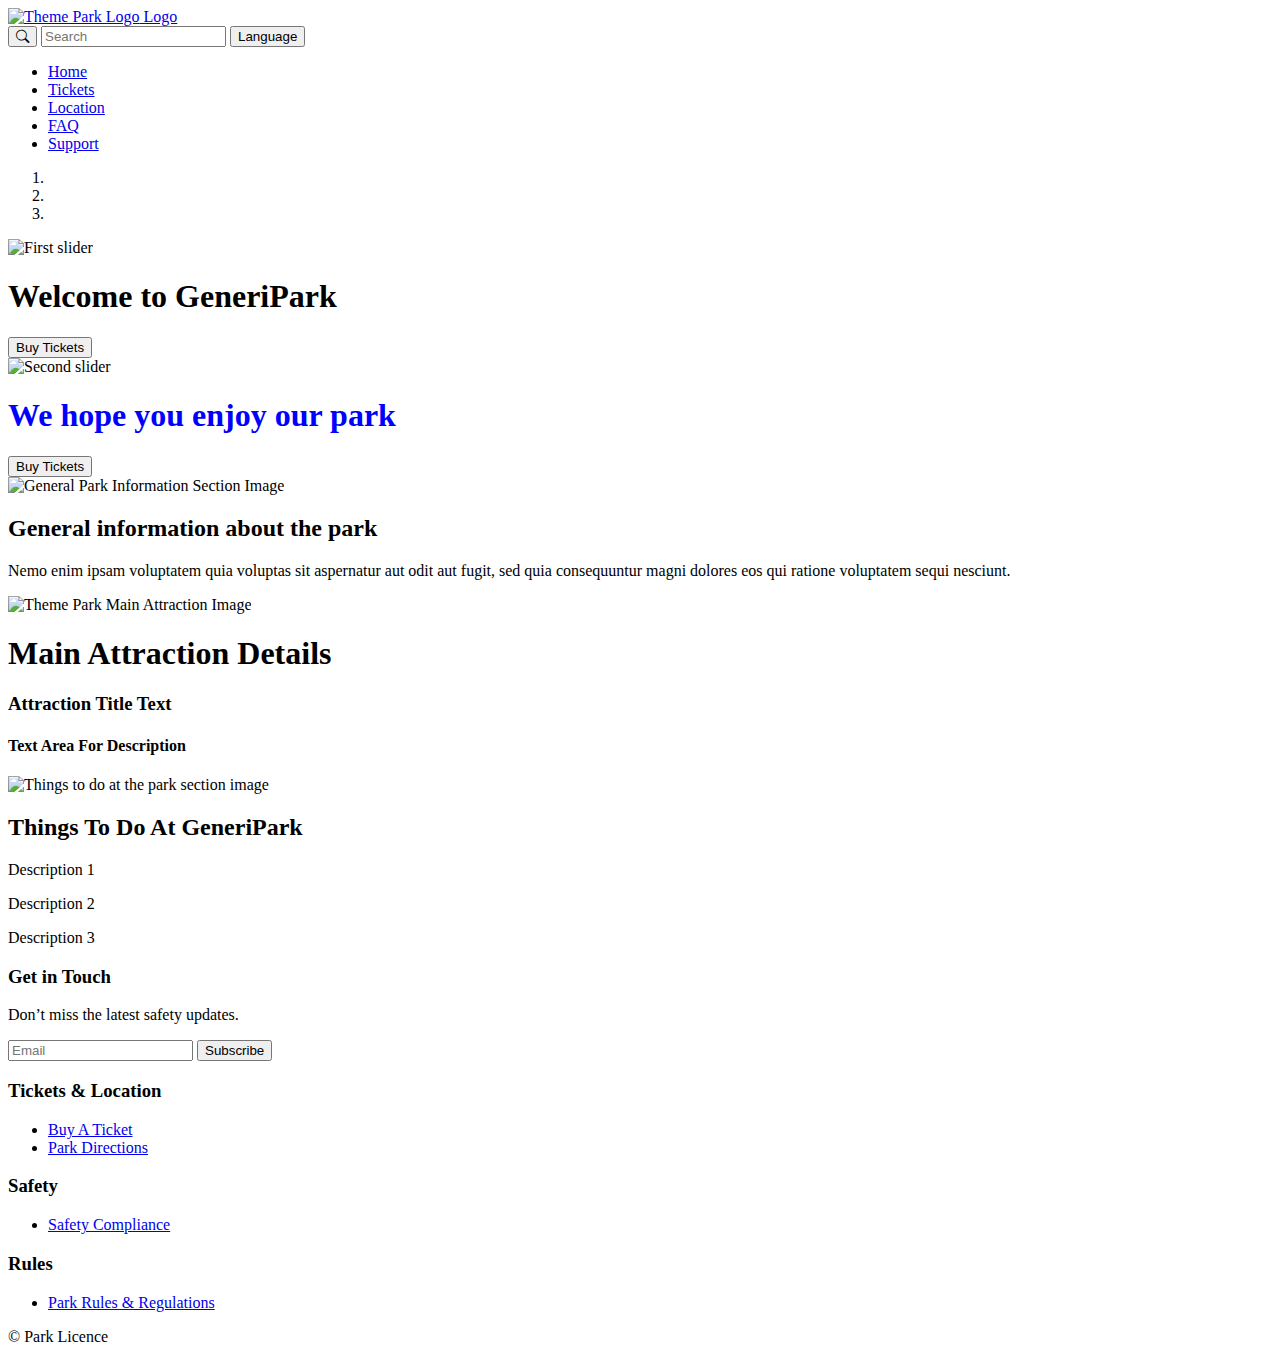
==== index.html @ 52cfaac5 "Update index.html" ====
<!DOCTYPE html>
<html lang="en">
<head>
    <meta charset="UTF-8">
    <meta http-equiv="X-UA-Compatible" content="IE=edge">
    <meta name="viewport" content="width=device-width, initial-scale=1.0">
    <title>Team89 - Welcome to GenericPark</title>
    <meta name="author" content="Team 89">
    <meta name="description" content="Team89 - GeneriPark Home Page">
    <!-- Bootstrap -->
    <link href="https://cdn.jsdelivr.net/npm/bootstrap@5.0.1/dist/css/bootstrap.min.css" rel="stylesheet" integrity="sha384-+0n0xVW2eSR5OomGNYDnhzAbDsOXxcvSN1TPprVMTNDbiYZCxYbOOl7+AMvyTG2x" crossorigin="anonymous">
    <!-- Bootstrap Icons -->
    <link rel="stylesheet" href="https://cdn.jsdelivr.net/npm/bootstrap-icons@1.5.0/font/bootstrap-icons.css">
    <link href="assets/css/style.css" rel="stylesheet" type="text/css" />
</head>
<body>
    <!-- Primary Navigation -->
    <nav class="navbar navbar-light bg-light">
        <div class="container-fluid">
            <a class="navbar-brand" href="index.html">
            <img src="assets/images/logo.png" alt="Theme Park Logo" width="30" height="24" class="d-inline-block align-text-top">
            Logo
            </a>
            <form class="d-flex">
                <button class="btn btn-outline-success" type="submit"><i class="bi bi-search"></i></button>
                <input class="form-control me-2" type="search" placeholder="Search" aria-label="Search">
                <button class="btn btn-secondary dropdown-toggle" type="button" id="dropdownMenuButton" data-toggle="dropdown" aria-haspopup="true" aria-expanded="false">
                    Language
                </button>
            </form>
        </div>
    </nav>
    <!-- Secondary Navigation -->
    <ul class="nav justify-content-center">
        <li class="nav-item">
          <a class="nav-link active" href="index.html">Home</a>  
        </li> 
        <li class="nav-item">
          <a class="nav-link active" href="online_sales.html">Tickets</a>
        </li>
        <li class="nav-item">
          <a class="nav-link" href="park_map.html">Location</a>
        </li>
        <li class="nav-item">
          <a class="nav-link" href="#">FAQ</a>
        </li>
        <li class="nav-item">
          <a class="nav-link" href="#">Support</a>
        </li>
    </ul>
    <!-- Hero Carousel Slider -->
    <div id="carouselExampleIndicators" class="carousel slide" data-ride="carousel">
        <ol class="carousel-indicators">
            <li data-target="#carouselExampleIndicators" data-slide-to="0" class="active"></li>
            <li data-target="#carouselExampleIndicators" data-slide-to="1"></li>
            <li data-target="#carouselExampleIndicators" data-slide-to="2"></li>
        </ol>
        <div class="carousel-inner">
            <div class="carousel-item active">
                <img class="d-block w-100" src="assets/images/hero1.png" alt="First slider">
                <div class="carousel-caption d-none d-md-block">
                    <h1 class="h-s2">Welcome to GeneriPark</h1>
                    <button type="button" class="btn btn-primary border-radius-lg">Buy Tickets</button>
                </div>
            </div>
            <div class="carousel-item">
                <img class="d-block w-100" src="assets/images/hero2.png" alt="Second slider">
                <div class="carousel-caption d-none d-md-block">
                    <h1 style="color:#0000ff;background-color: rgba(255, 255, 255, 0.4);">We hope you enjoy our park</h1>
                    <button type="button" class="btn btn-primary">Buy Tickets</button>
                </div>
            </div>
        </div>
        <a class="carousel-control-prev" href="#carouselExampleIndicators" role="button" data-slide="prev">
            <span class="carousel-control-prev-icon" aria-hidden="true"></span>
        </a>
        <a class="carousel-control-next" href="#carouselExampleIndicators" role="button" data-slide="next">
            <span class="carousel-control-next-icon" aria-hidden="true"></span>
        </a>
    </div>
    <!-- Section 1 - General Park Information -->
    <div class="container">
        <div class="grid">
            <div class="section1">
                <img 
                src="assets/images/section1.png" alt="General Park Information Section Image">
            </div>
            <div class="text1">
                <h2>General information about the park</h2>
                <p>Nemo enim ipsam voluptatem quia voluptas sit aspernatur aut odit aut fugit, sed quia consequuntur magni dolores eos qui ratione voluptatem sequi nesciunt.</p>
            </div>
        </div>
    </div>
    <!-- Section 2 - Main Attraction -->
    <div class="section2">
        <img src="assets/images/main_attraction.png" class="img-fluid" alt="Theme Park Main Attraction Image" id="main-attraction">
        <div class="s2-text">
            <h1 class="h-s2">Main Attraction Details</h1>
            <h3 class="h-s2">Attraction Title Text</h3>
            <h4 class="h-s2">Text Area For Description</h4>
        </div>
    </div>
    <!-- Section 3 - Things to do at the Park -->
    <div class="container">
        <div class="grid">
            <div class="section3">
                <img 
                src="assets/images/section3.png" alt="Things to do at the park section image">
            </div>
            <div class="text3">
                <h2>Things To Do At GeneriPark</h2>
                <p>Description 1</p>
                <p>Description 2</p>
                <p>Description 3</p>
            </div>
        </div>
    </div>
    <!-- Footer -->
    <footer class="new_footer_area bg_color">
        <div class="new_footer_top">
            <div class="container">
                <div class="row">
                    <div class="col-lg-3 col-md-6">
                        <div class="f_widget company_widget wow fadeInLeft" data-wow-delay="0.2s" style="visibility: visible; animation-delay: 0.2s; animation-name: fadeInLeft;">
                            <h3 class="f-title f_600 t_color f_size_18">Get in Touch</h3>
                            <p>Don’t miss the latest safety updates.</p>
                            <form action="#" class="f_subscribe_two mailchimp" method="post" novalidate>
                                <input type="text" name="EMAIL" class="form-control memail" placeholder="Email">
                                <button class="btn btn_get btn_get_two" type="submit">Subscribe</button>
                                <p class="mchimp-errmessage" style="display: none;"></p>
                                <p class="mchimp-sucmessage" style="display: none;"></p>
                            </form>
                        </div>
                    </div>
                    <div class="col-lg-3 col-md-6">
                        <div class="f_widget about-widget pl_70 wow fadeInLeft" data-wow-delay="0.6s" style="visibility: visible; animation-delay: 0.6s; animation-name: fadeInLeft;">
                            <h3 class="f-title f_600 t_color f_size_18">Tickets & Location</h3>
                            <ul class="list-unstyled f_list">
                                <li><a href="online_sales.html">Buy A Ticket</a></li>
                                <li><a href="park_map.html">Park Directions</a></li>
                            </ul>
                        </div>
                    </div>
                    <div class="col-lg-3 col-md-6">
                        <div class="f_widget about-widget pl_70 wow fadeInLeft" data-wow-delay="0.4s" style="visibility: visible; animation-delay: 0.4s; animation-name: fadeInLeft;">
                            <h3 class="f-title f_600 t_color f_size_18">Safety</h3>
                            <ul class="list-unstyled f_list">
                                <li><a href="index.html#safety">Safety Compliance</a></li>
                            </ul>
                        </div>
                    </div>
                    <div class="col-lg-3 col-md-6">
                        <div class="f_widget about-widget pl_70 wow fadeInLeft" data-wow-delay="0.4s" style="visibility: visible; animation-delay: 0.4s; animation-name: fadeInLeft;">
                            <h3 class="f-title f_600 t_color f_size_18">Rules</h3>
                            <ul class="list-unstyled f_list">
                                <li><a href="index.html#rules-regulations">Park Rules &amp; Regulations</a></li>
                            </ul>
                        </div>
                    </div>
                </div>
            </div>
        </div>
        <div class="footer_bottom">
            <div class="container">
                <div class="row align-items-center">
                    <div class="col-lg-6 col-sm-7">
                        <p class="mb-0 f_400">&copy; Park Licence</p>
                    </div>
                </div>
            </div>
        </div>
    </footer>
    <!-- Javascript Includes -->
    <script src="https://code.jquery.com/jquery-3.2.1.slim.min.js" integrity="sha384-KJ3o2DKtIkvYIK3UENzmM7KCkRr/rE9/Qpg6aAZGJwFDMVNA/GpGFF93hXpG5KkN" crossorigin="anonymous"></script>
    <script src="https://cdnjs.cloudflare.com/ajax/libs/popper.js/1.12.9/umd/popper.min.js" integrity="sha384-ApNbgh9B+Y1QKtv3Rn7W3mgPxhU9K/ScQsAP7hUibX39j7fakFPskvXusvfa0b4Q" crossorigin="anonymous"></script>
    <script src="https://maxcdn.bootstrapcdn.com/bootstrap/4.0.0/js/bootstrap.min.js" integrity="sha384-JZR6Spejh4U02d8jOt6vLEHfe/JQGiRRSQQxSfFWpi1MquVdAyjUar5+76PVCmYl" crossorigin="anonymous"></script>
    <script src="assets/js/script.js"></script>
</body>
</html>
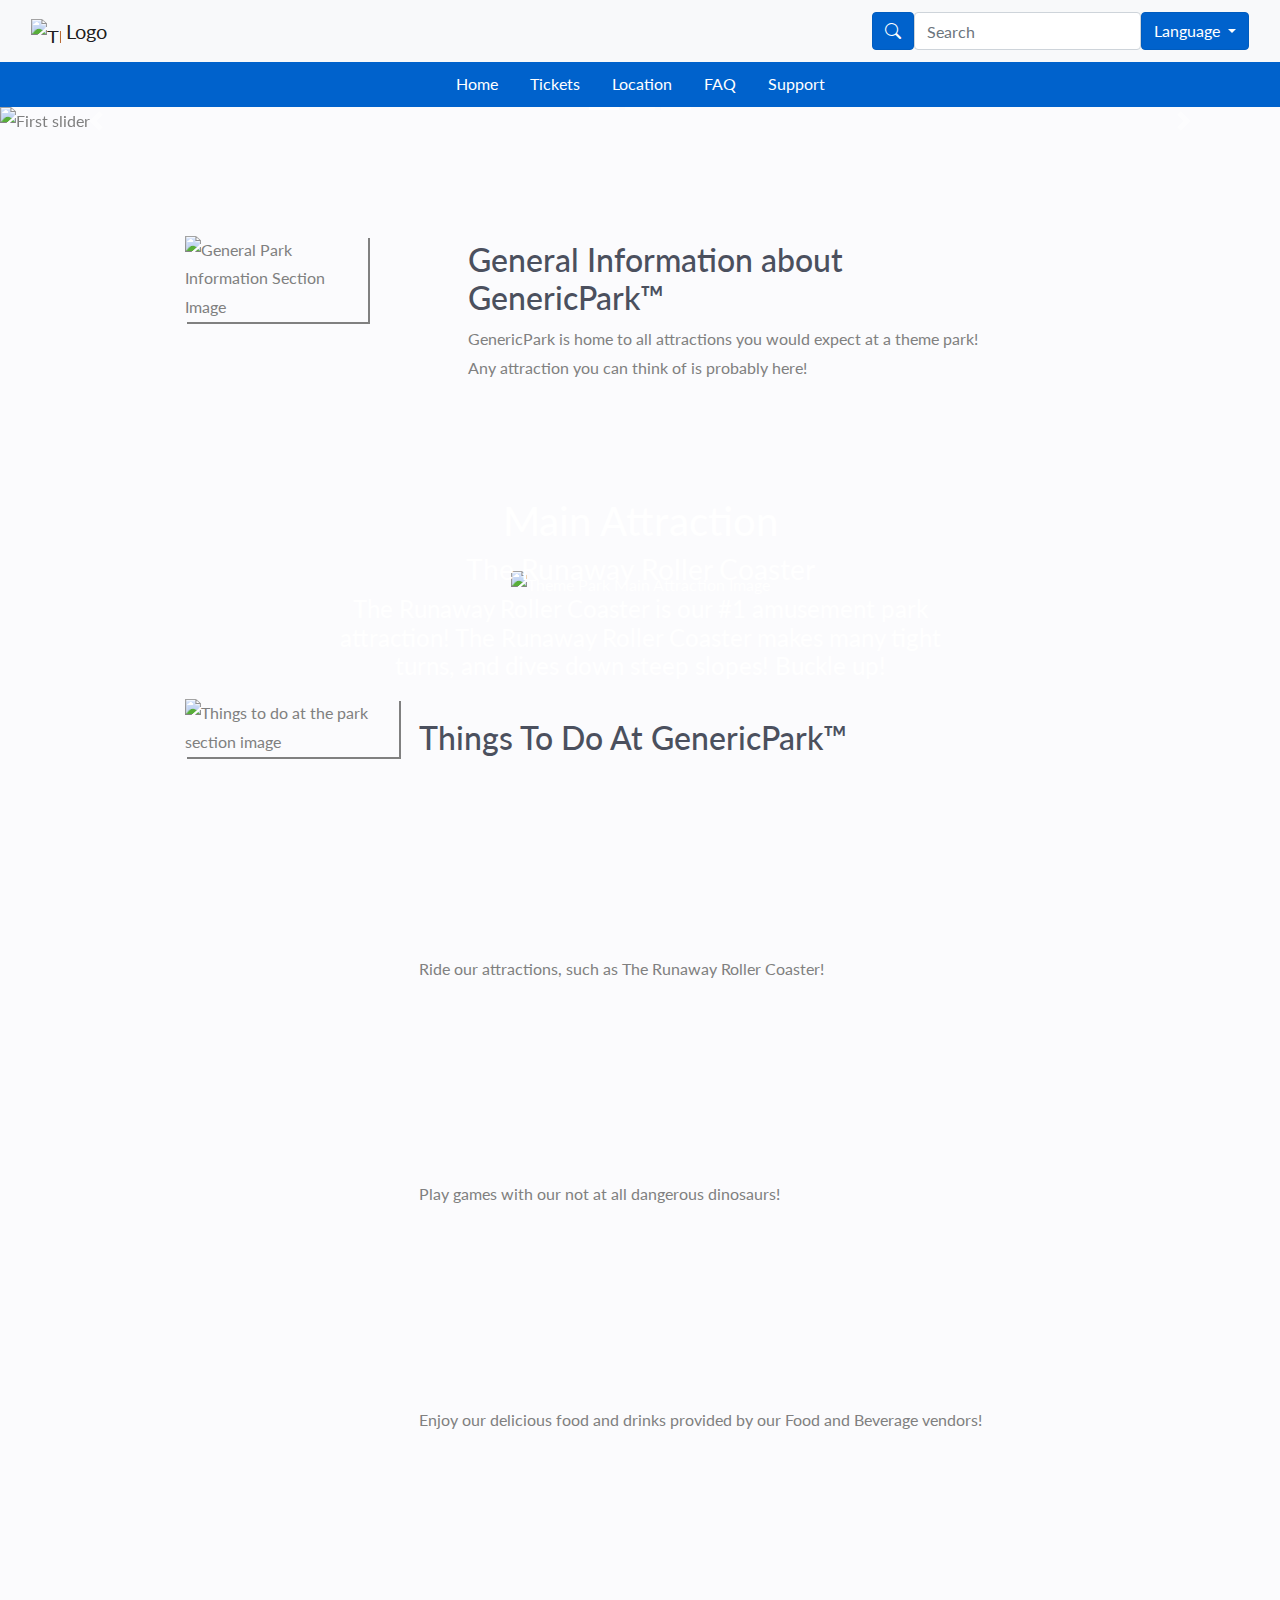
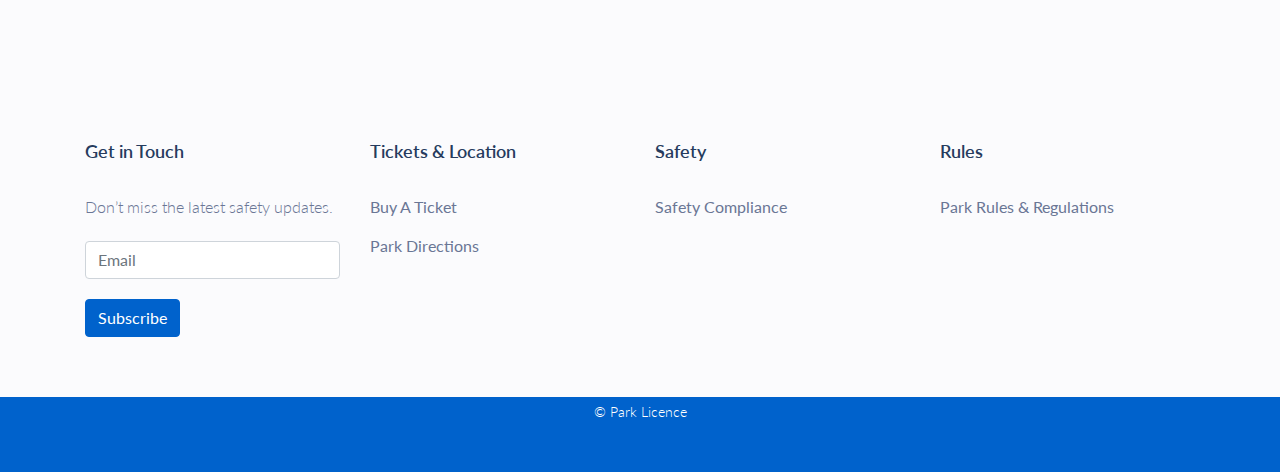
==== commit 239a06f7: "merge ellen's updates, include into the scss and compile." ====
--- a/index.html
+++ b/index.html
@@ -4,14 +4,17 @@
     <meta charset="UTF-8">
     <meta http-equiv="X-UA-Compatible" content="IE=edge">
     <meta name="viewport" content="width=device-width, initial-scale=1.0">
-    <title>Team89 - Welcome to GenericPark</title>
+    <title>Team89 - Welcome to GenericPark&trade;</title>
     <meta name="author" content="Team 89">
-    <meta name="description" content="Team89 - GeneriPark Home Page">
+    <meta name="description" content="Team89 - GenericPark Home Page">
+    <!-- Google Font -->
+    <link href="https://fonts.googleapis.com/css?family=Lato:300,400,700&amp;display=swap" rel="stylesheet">
     <!-- Bootstrap -->
     <link href="https://cdn.jsdelivr.net/npm/bootstrap@5.0.1/dist/css/bootstrap.min.css" rel="stylesheet" integrity="sha384-+0n0xVW2eSR5OomGNYDnhzAbDsOXxcvSN1TPprVMTNDbiYZCxYbOOl7+AMvyTG2x" crossorigin="anonymous">
     <!-- Bootstrap Icons -->
     <link rel="stylesheet" href="https://cdn.jsdelivr.net/npm/bootstrap-icons@1.5.0/font/bootstrap-icons.css">
     <link href="assets/css/style.css" rel="stylesheet" type="text/css" />
+    <!-- JS Lazy Loaded at bottom of page -->
 </head>
 <body>
     <!-- Primary Navigation -->
@@ -31,7 +34,7 @@
         </div>
     </nav>
     <!-- Secondary Navigation -->
-    <ul class="nav justify-content-center">
+    <ul class="nav justify-content-center nav-blue">
         <li class="nav-item">
           <a class="nav-link active" href="index.html">Home</a>  
         </li> 
@@ -59,7 +62,7 @@
             <div class="carousel-item active">
                 <img class="d-block w-100" src="assets/images/hero1.png" alt="First slider">
                 <div class="carousel-caption d-none d-md-block">
-                    <h1 class="h-s2">Welcome to GeneriPark</h1>
+                    <h1 class="h-s2">Welcome to GenericPark&trade;</h1> 
                     <button type="button" class="btn btn-primary border-radius-lg">Buy Tickets</button>
                 </div>
             </div>
@@ -86,8 +89,8 @@
                 src="assets/images/section1.png" alt="General Park Information Section Image">
             </div>
             <div class="text1">
-                <h2>General information about the park</h2>
-                <p>Nemo enim ipsam voluptatem quia voluptas sit aspernatur aut odit aut fugit, sed quia consequuntur magni dolores eos qui ratione voluptatem sequi nesciunt.</p>
+                <h2>General Information about GenericPark&trade;</h2>
+                <p>GenericPark is home to all attractions you would expect at a theme park! Any attraction you can think of is probably here!</p>
             </div>
         </div>
     </div>
@@ -95,9 +98,9 @@
     <div class="section2">
         <img src="assets/images/main_attraction.png" class="img-fluid" alt="Theme Park Main Attraction Image" id="main-attraction">
         <div class="s2-text">
-            <h1 class="h-s2">Main Attraction Details</h1>
-            <h3 class="h-s2">Attraction Title Text</h3>
-            <h4 class="h-s2">Text Area For Description</h4>
+            <h1 class="h-s2">Main Attraction</h1>
+            <h3 class="h-s2">The Runaway Roller Coaster</h3>
+            <h4 class="h-s2">The Runaway Roller Coaster is our #1 amusement park attraction! The Runaway Roller Coaster makes many tight turns, and dives down steep slopes! Buckle up!</h4>
         </div>
     </div>
     <!-- Section 3 - Things to do at the Park -->
@@ -108,10 +111,10 @@
                 src="assets/images/section3.png" alt="Things to do at the park section image">
             </div>
             <div class="text3">
-                <h2>Things To Do At GeneriPark</h2>
-                <p>Description 1</p>
-                <p>Description 2</p>
-                <p>Description 3</p>
+                <h2>Things To Do At GenericPark&trade;</h2>
+                <p>Ride our attractions, such as The Runaway Roller Coaster!</p>
+                <p>Play games with our not at all dangerous dinosaurs!</p>
+                <p>Enjoy our delicious food and drinks provided by our Food and Beverage vendors!</p>
             </div>
         </div>
     </div>
@@ -162,10 +165,8 @@
         </div>
         <div class="footer_bottom">
             <div class="container">
-                <div class="row align-items-center">
-                    <div class="col-lg-6 col-sm-7">
-                        <p class="mb-0 f_400">&copy; Park Licence</p>
-                    </div>
+                <div class="row justify-content-center">
+                    &copy; Park Licence
                 </div>
             </div>
         </div>
@@ -174,6 +175,6 @@
     <script src="https://code.jquery.com/jquery-3.2.1.slim.min.js" integrity="sha384-KJ3o2DKtIkvYIK3UENzmM7KCkRr/rE9/Qpg6aAZGJwFDMVNA/GpGFF93hXpG5KkN" crossorigin="anonymous"></script>
     <script src="https://cdnjs.cloudflare.com/ajax/libs/popper.js/1.12.9/umd/popper.min.js" integrity="sha384-ApNbgh9B+Y1QKtv3Rn7W3mgPxhU9K/ScQsAP7hUibX39j7fakFPskvXusvfa0b4Q" crossorigin="anonymous"></script>
     <script src="https://maxcdn.bootstrapcdn.com/bootstrap/4.0.0/js/bootstrap.min.js" integrity="sha384-JZR6Spejh4U02d8jOt6vLEHfe/JQGiRRSQQxSfFWpi1MquVdAyjUar5+76PVCmYl" crossorigin="anonymous"></script>
-    <script src="assets/js/script.js"></script>
+    <!-- Commented out for Stripe error.  <script src="assets/js/script.js"></script> -->
 </body>
-</html>+</html>
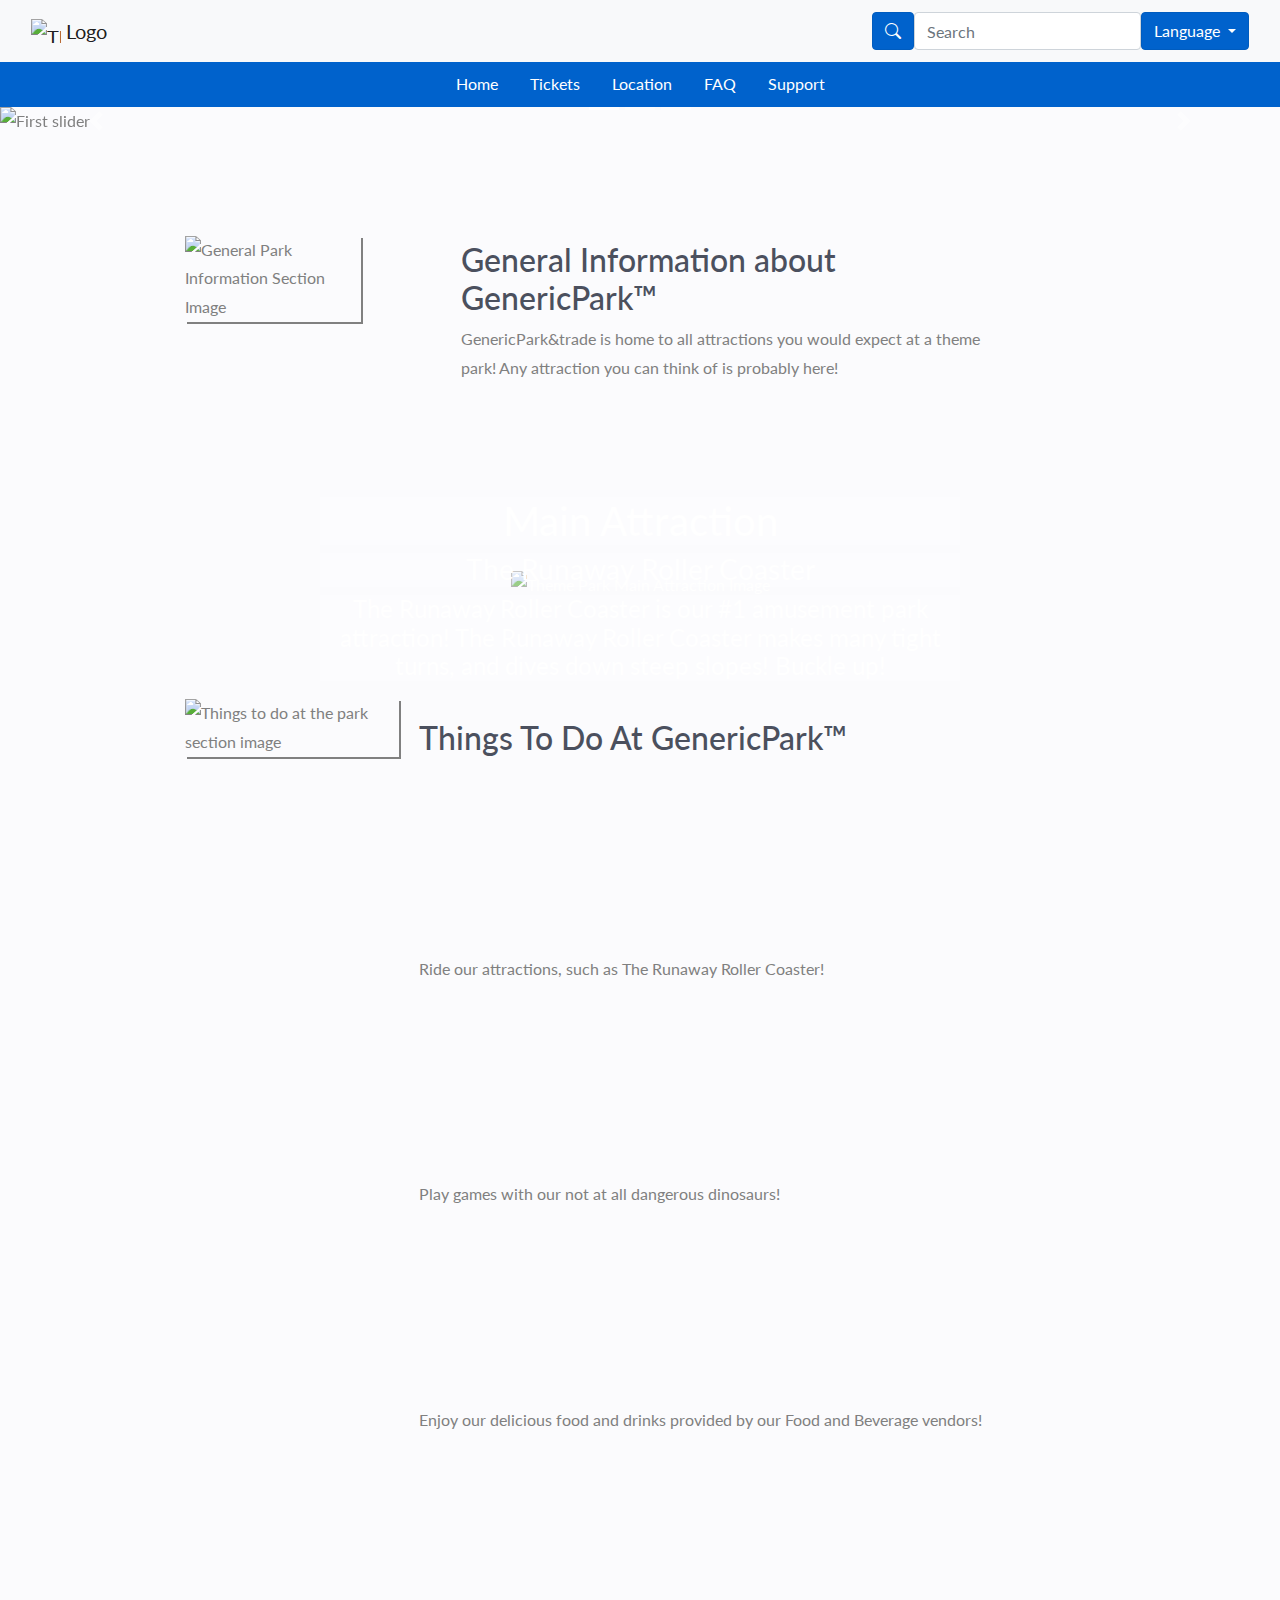
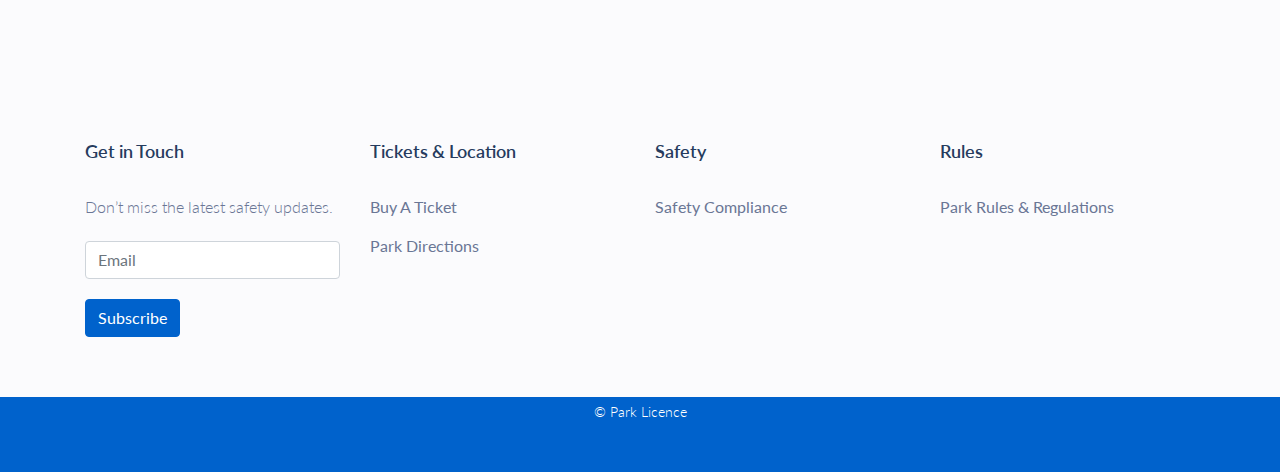
==== commit bd7b110d: "Attempted fix on responsiveness error. Edited descriptive text to have transparency." ====
--- a/index.html
+++ b/index.html
@@ -69,7 +69,7 @@
             <div class="carousel-item">
                 <img class="d-block w-100" src="assets/images/hero2.png" alt="Second slider">
                 <div class="carousel-caption d-none d-md-block">
-                    <h1 style="color:#0000ff;background-color: rgba(255, 255, 255, 0.4);">We hope you enjoy our park</h1>
+                    <h1 style="color:#ffffff;background-color: rgba(255, 255, 255, 0.4);">We hope you enjoy GenericPark&trade!</h1>
                     <button type="button" class="btn btn-primary">Buy Tickets</button>
                 </div>
             </div>
@@ -90,7 +90,7 @@
             </div>
             <div class="text1">
                 <h2>General Information about GenericPark&trade;</h2>
-                <p>GenericPark is home to all attractions you would expect at a theme park! Any attraction you can think of is probably here!</p>
+                <p>GenericPark&trade is home to all attractions you would expect at a theme park! Any attraction you can think of is probably here!</p>
             </div>
         </div>
     </div>
@@ -98,9 +98,9 @@
     <div class="section2">
         <img src="assets/images/main_attraction.png" class="img-fluid" alt="Theme Park Main Attraction Image" id="main-attraction">
         <div class="s2-text">
-            <h1 class="h-s2">Main Attraction</h1>
-            <h3 class="h-s2">The Runaway Roller Coaster</h3>
-            <h4 class="h-s2">The Runaway Roller Coaster is our #1 amusement park attraction! The Runaway Roller Coaster makes many tight turns, and dives down steep slopes! Buckle up!</h4>
+            <h1 class="h-s2" style="background-color: rgba(255, 255, 255, 0.4);">Main Attraction</h1>
+            <h3 class="h-s2" style="background-color: rgba(255, 255, 255, 0.4);">The Runaway Roller Coaster</h3>
+            <h4 class="h-s2" style="background-color: rgba(255, 255, 255, 0.4);">The Runaway Roller Coaster is our #1 amusement park attraction! The Runaway Roller Coaster makes many tight turns, and dives down steep slopes! Buckle up!</h4>
         </div>
     </div>
     <!-- Section 3 - Things to do at the Park -->
@@ -177,4 +177,4 @@
     <script src="https://maxcdn.bootstrapcdn.com/bootstrap/4.0.0/js/bootstrap.min.js" integrity="sha384-JZR6Spejh4U02d8jOt6vLEHfe/JQGiRRSQQxSfFWpi1MquVdAyjUar5+76PVCmYl" crossorigin="anonymous"></script>
     <!-- Commented out for Stripe error.  <script src="assets/js/script.js"></script> -->
 </body>
-</html>
+</html>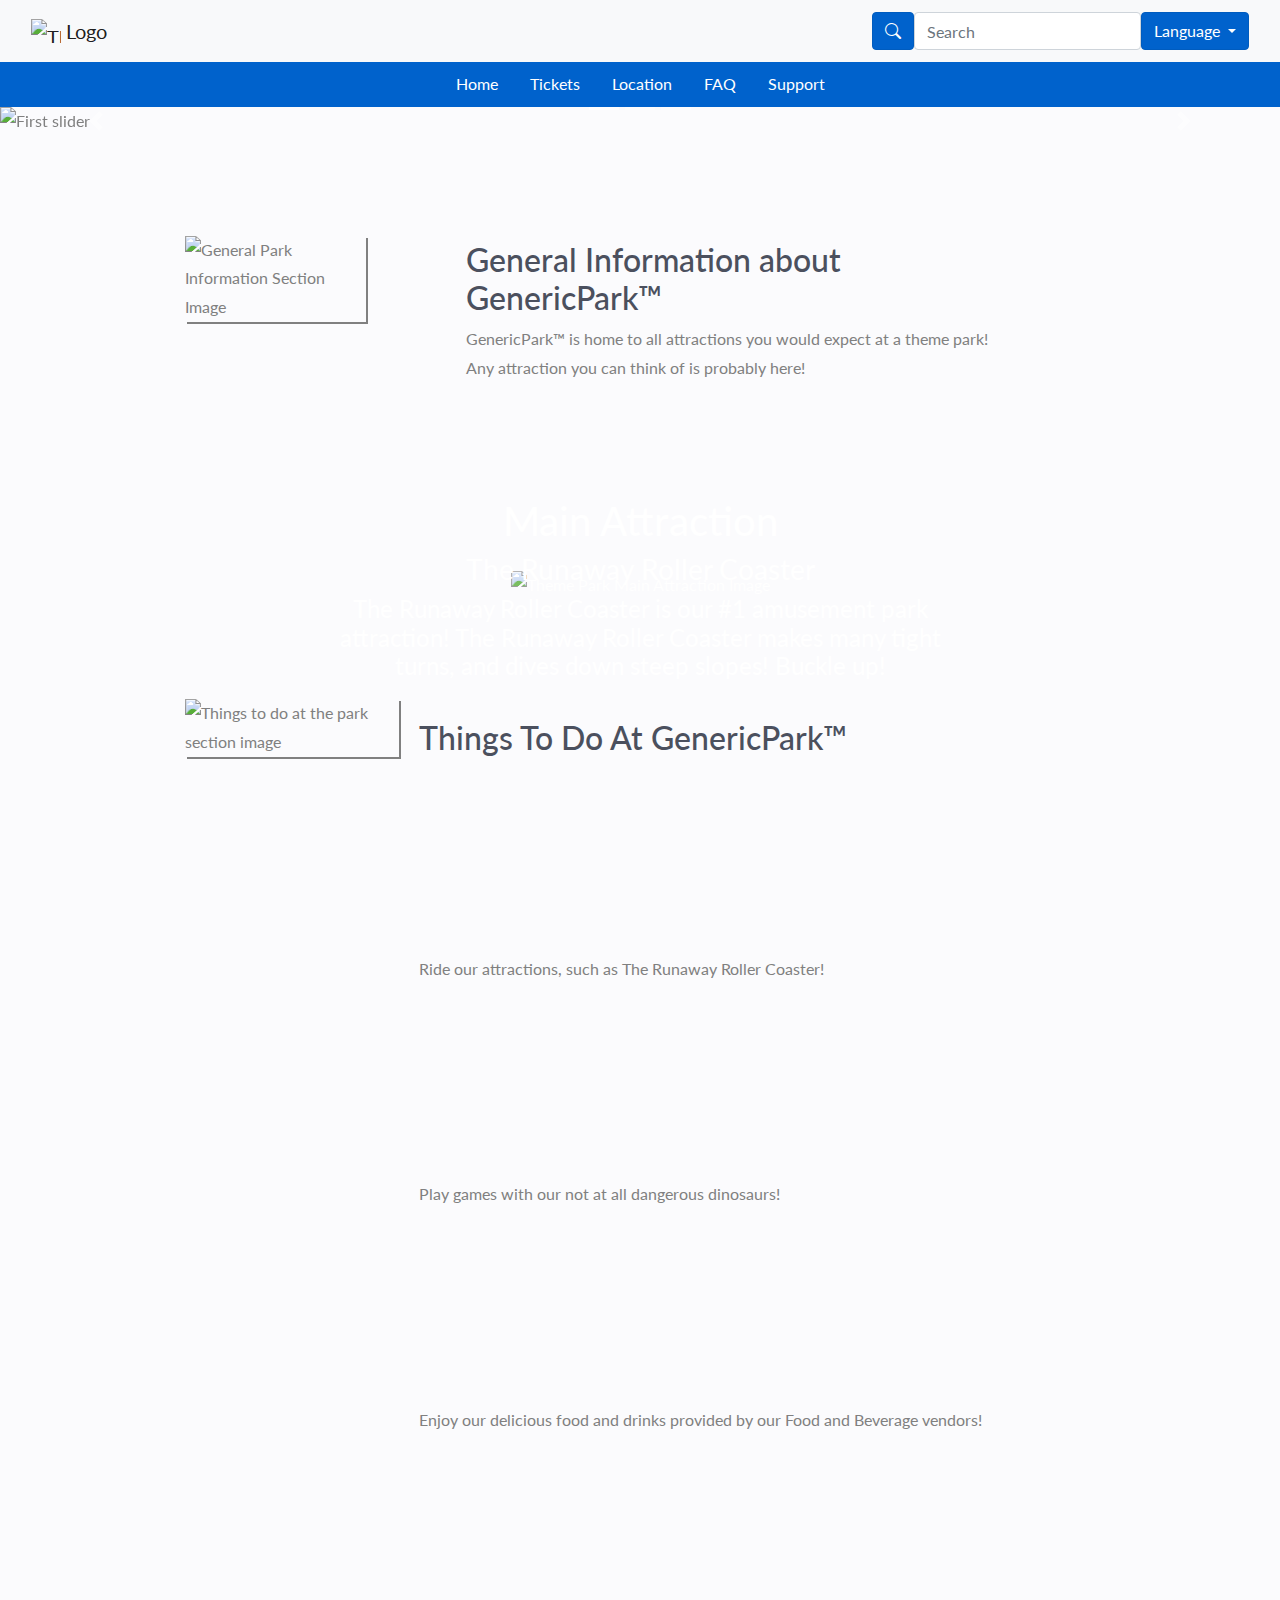
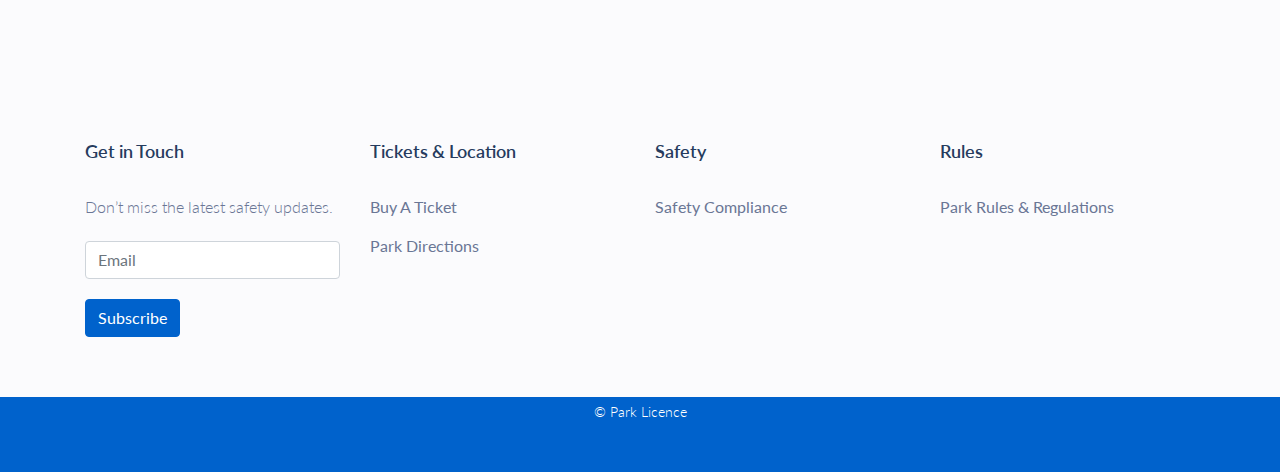
==== commit 7e13ae57: "ellens updates" ====
--- a/index.html
+++ b/index.html
@@ -62,14 +62,14 @@
             <div class="carousel-item active">
                 <img class="d-block w-100" src="assets/images/hero1.png" alt="First slider">
                 <div class="carousel-caption d-none d-md-block">
-                    <h1 class="h-s2">Welcome to GenericPark&trade;</h1> 
+                    <h1 class="h-s2" style="color: rgba(255, 255, 255); background-color: rgba(255, 255, 255, 0.2); -webkit-text-stroke-width: 1px; -webkit-text-stroke-color: blue;">Welcome to GenericPark&trade;</h1> 
                     <button type="button" class="btn btn-primary border-radius-lg">Buy Tickets</button>
                 </div>
             </div>
             <div class="carousel-item">
                 <img class="d-block w-100" src="assets/images/hero2.png" alt="Second slider">
                 <div class="carousel-caption d-none d-md-block">
-                    <h1 style="color:#ffffff;background-color: rgba(255, 255, 255, 0.4);">We hope you enjoy GenericPark&trade!</h1>
+                    <h1 style="color: rgba(255, 255, 255); background-color: rgba(255, 255, 255, 0.2); -webkit-text-stroke-width: 1px; -webkit-text-stroke-color: blue;">We hope you enjoy GenericPark&trade;!</h1>
                     <button type="button" class="btn btn-primary">Buy Tickets</button>
                 </div>
             </div>
@@ -90,7 +90,7 @@
             </div>
             <div class="text1">
                 <h2>General Information about GenericPark&trade;</h2>
-                <p>GenericPark&trade is home to all attractions you would expect at a theme park! Any attraction you can think of is probably here!</p>
+                <p>GenericPark&trade; is home to all attractions you would expect at a theme park! Any attraction you can think of is probably here!</p>
             </div>
         </div>
     </div>
@@ -98,9 +98,9 @@
     <div class="section2">
         <img src="assets/images/main_attraction.png" class="img-fluid" alt="Theme Park Main Attraction Image" id="main-attraction">
         <div class="s2-text">
-            <h1 class="h-s2" style="background-color: rgba(255, 255, 255, 0.4);">Main Attraction</h1>
-            <h3 class="h-s2" style="background-color: rgba(255, 255, 255, 0.4);">The Runaway Roller Coaster</h3>
-            <h4 class="h-s2" style="background-color: rgba(255, 255, 255, 0.4);">The Runaway Roller Coaster is our #1 amusement park attraction! The Runaway Roller Coaster makes many tight turns, and dives down steep slopes! Buckle up!</h4>
+            <h1 class="h-s2" style="color: rgba(255, 255, 255); background-color: rgba(255, 255, 255, 0.2);">Main Attraction</h1>
+            <h3 class="h-s2" style="color: rgba(255, 255, 255); background-color: rgba(255, 255, 255, 0.2);">The Runaway Roller Coaster</h3>
+            <h4 class="h-s2" style="color: rgba(255, 255, 255); background-color: rgba(255, 255, 255, 0.2);">The Runaway Roller Coaster is our #1 amusement park attraction! The Runaway Roller Coaster makes many tight turns, and dives down steep slopes! Buckle up!</h4>
         </div>
     </div>
     <!-- Section 3 - Things to do at the Park -->
@@ -177,4 +177,4 @@
     <script src="https://maxcdn.bootstrapcdn.com/bootstrap/4.0.0/js/bootstrap.min.js" integrity="sha384-JZR6Spejh4U02d8jOt6vLEHfe/JQGiRRSQQxSfFWpi1MquVdAyjUar5+76PVCmYl" crossorigin="anonymous"></script>
     <!-- Commented out for Stripe error.  <script src="assets/js/script.js"></script> -->
 </body>
-</html>+</html>
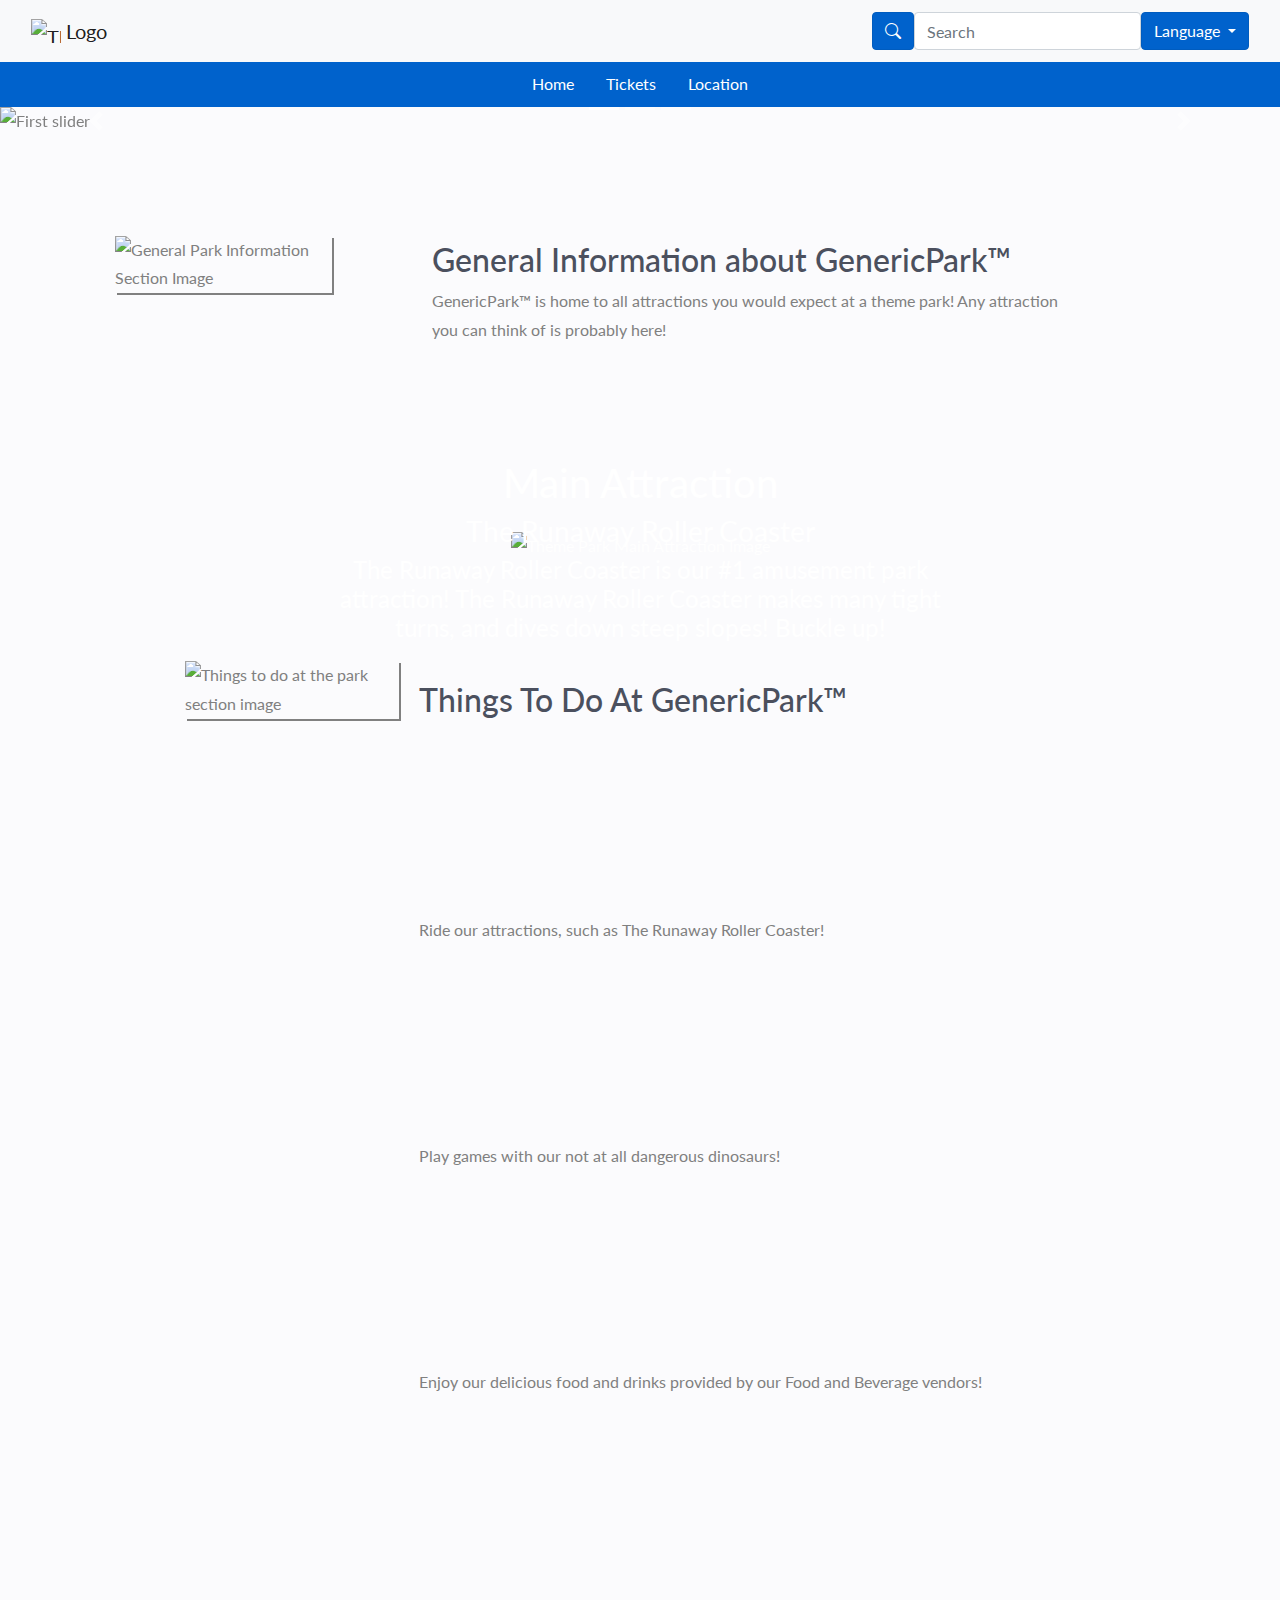
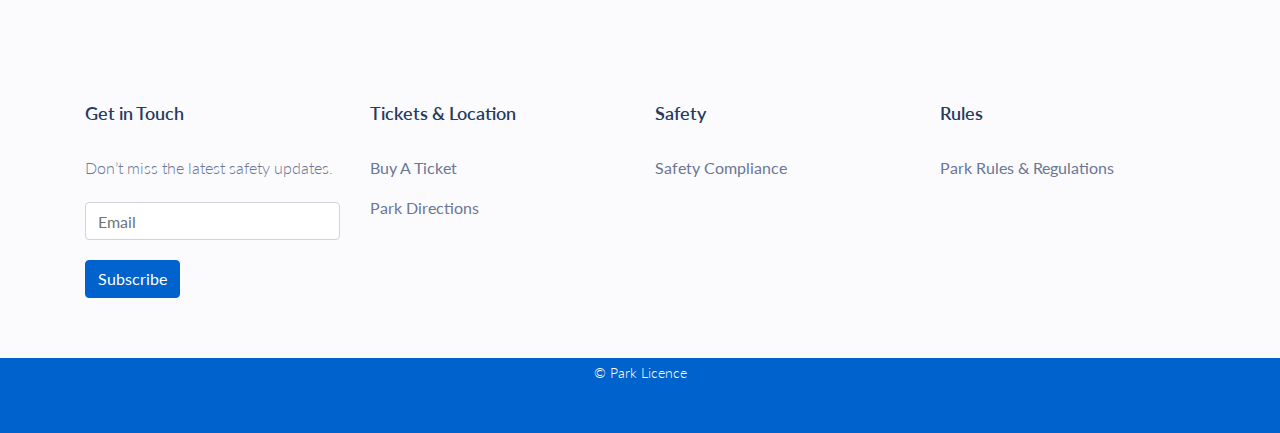
==== commit a64de9d7: "Merge pull request #7 from ellenbmorrison/main" ====
--- a/index.html
+++ b/index.html
@@ -44,11 +44,12 @@
         <li class="nav-item">
           <a class="nav-link" href="park_map.html">Location</a>
         </li>
-        <li class="nav-item">
-          <a class="nav-link" href="#">FAQ</a>
+		<!
+        <li class="nav-item"> <!
+        <a class="nav-link" href="#"> <!FAQ</a> <!
         </li>
-        <li class="nav-item">
-          <a class="nav-link" href="#">Support</a>
+        <!<li class="nav-item"> <!
+          <a class="nav-link" href="#"> <!Support</a> <!
         </li>
     </ul>
     <!-- Hero Carousel Slider -->
@@ -60,16 +61,23 @@
         </ol>
         <div class="carousel-inner">
             <div class="carousel-item active">
-                <img class="d-block w-100" src="assets/images/hero1.png" alt="First slider">
+                <img class="d-block w-100" src="assets/images/indexbanner5.png" alt="First slider">
                 <div class="carousel-caption d-none d-md-block">
-                    <h1 class="h-s2" style="color: rgba(255, 255, 255); background-color: rgba(255, 255, 255, 0.2); -webkit-text-stroke-width: 1px; -webkit-text-stroke-color: blue;">Welcome to GenericPark&trade;</h1> 
+                    <h1 class="h-s2" style="-webkit-text-stroke-width: 1px; -webkit-text-stroke-color: blue;">Welcome to GenericPark&trade;</h1> 
                     <button type="button" class="btn btn-primary border-radius-lg">Buy Tickets</button>
                 </div>
             </div>
             <div class="carousel-item">
-                <img class="d-block w-100" src="assets/images/hero2.png" alt="Second slider">
+                <img class="d-block w-100" src="assets/images/indexbanner2.png" alt="Second slider">
                 <div class="carousel-caption d-none d-md-block">
-                    <h1 style="color: rgba(255, 255, 255); background-color: rgba(255, 255, 255, 0.2); -webkit-text-stroke-width: 1px; -webkit-text-stroke-color: blue;">We hope you enjoy GenericPark&trade;!</h1>
+                    <h1 class="h-s2" style= "-webkit-text-stroke-width: 1px; -webkit-text-stroke-color: blue;">We hope you enjoy GenericPark&trade;!</h1>
+                    <button type="button" class="btn btn-primary">Buy Tickets</button>
+                </div>
+            </div>
+			<div class="carousel-item">
+                <img class="d-block w-100" src="assets/images/indexbanner1.png" alt="Third slider">
+                <div class="carousel-caption d-none d-md-block">
+                    <h1 class="h-s2" style= "-webkit-text-stroke-width: 1px; -webkit-text-stroke-color: blue;">You will have fun at GenericPark&trade;!</h1>
                     <button type="button" class="btn btn-primary">Buy Tickets</button>
                 </div>
             </div>
@@ -82,11 +90,11 @@
         </a>
     </div>
     <!-- Section 1 - General Park Information -->
-    <div class="container">
+    <div class="container-fluid">
         <div class="grid">
             <div class="section1">
                 <img 
-                src="assets/images/section1.png" alt="General Park Information Section Image">
+                src="assets/images/dino_section1.png" alt="General Park Information Section Image">
             </div>
             <div class="text1">
                 <h2>General Information about GenericPark&trade;</h2>
@@ -96,11 +104,11 @@
     </div>
     <!-- Section 2 - Main Attraction -->
     <div class="section2">
-        <img src="assets/images/main_attraction.png" class="img-fluid" alt="Theme Park Main Attraction Image" id="main-attraction">
+        <img src="assets/images/mainattraction1.png" class="img-fluid" alt="Theme Park Main Attraction Image" id="main-attraction">
         <div class="s2-text">
-            <h1 class="h-s2" style="color: rgba(255, 255, 255); background-color: rgba(255, 255, 255, 0.2);">Main Attraction</h1>
-            <h3 class="h-s2" style="color: rgba(255, 255, 255); background-color: rgba(255, 255, 255, 0.2);">The Runaway Roller Coaster</h3>
-            <h4 class="h-s2" style="color: rgba(255, 255, 255); background-color: rgba(255, 255, 255, 0.2);">The Runaway Roller Coaster is our #1 amusement park attraction! The Runaway Roller Coaster makes many tight turns, and dives down steep slopes! Buckle up!</h4>
+            <h1 class="h-s2">Main Attraction</h1>
+            <h3 class="h-s2">The Runaway Roller Coaster</h3>
+            <h4 class="h-s2">The Runaway Roller Coaster is our #1 amusement park attraction! The Runaway Roller Coaster makes many tight turns, and dives down steep slopes! Buckle up!</h4>
         </div>
     </div>
     <!-- Section 3 - Things to do at the Park -->
@@ -108,7 +116,7 @@
         <div class="grid">
             <div class="section3">
                 <img 
-                src="assets/images/section3.png" alt="Things to do at the park section image">
+                src="assets/images/dino_section3.png" alt="Things to do at the park section image">
             </div>
             <div class="text3">
                 <h2>Things To Do At GenericPark&trade;</h2>
